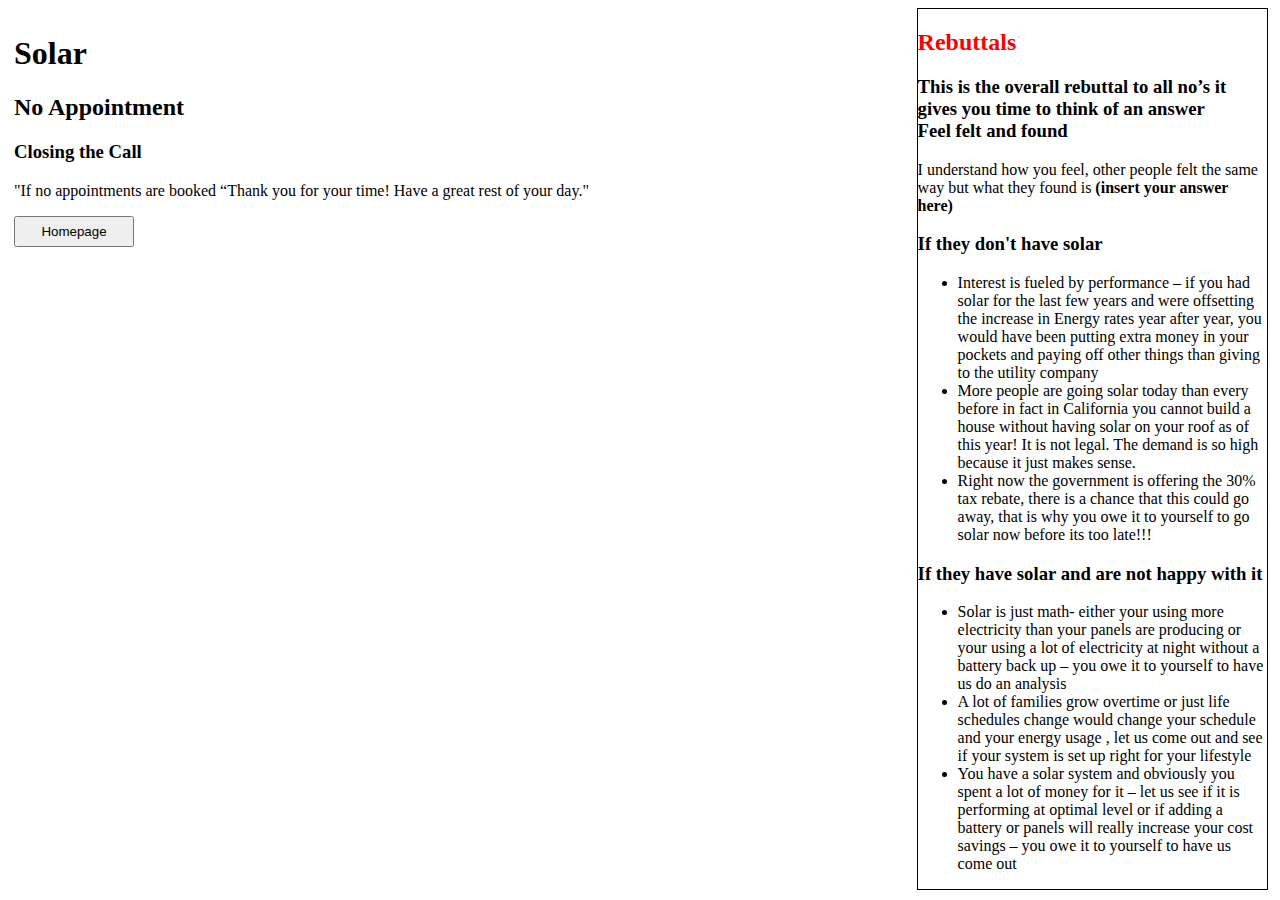
==== no-appointment.html @ aed3a658 "2.1 Revision" ====
<!DOCTYPE html>
<html lang="en">
<head>
    <meta charset="UTF-8">
    <meta name="viewport" content="width=device-width, initial-scale=1.0">
    <title>Solar script</title>
    <link rel="stylesheet" href="./styles.css">
</head>
<body>
    <div id="left-panel">
        <h1>Solar</h1>
        <h2>No Appointment</h2>
        <h3>Closing the Call</h3>
        <p>
            "If no appointments are booked “Thank you for your time! Have a great rest of your day."
        </p>
        <div class="menu">
            <button onclick="window.location.href='./index.html'">Homepage</button>
        </div>
    </div>
    <div id="right-panel">
    </div>
    <script src="./functions.js"></script> 
    <script>
        putPanel("right-panel", createRebuttalPanel());
    </script>
</body>
</html>
---- styles.css ----
body {
    display: flex;
    flex-direction: row;
    justify-content: space-between;
}

button {
    box-sizing: border-box;
    padding: 6px 12px;
}

#left-panel {
    box-sizing: border-box;
    padding: 6px;
    min-width: 300px;
    resize: horizontal;
    width: 75%;
    flex: 2 1 auto;
}

#right-panel {
    box-sizing: border-box;
    padding: 0 6px;
    min-width: 300px;
    height: 100%;
    width: 30%;
}

.menu {
    display: flex;
    flex-direction: column;
    min-width: 80px;
    max-width: 120px;
    gap: 14px;
}

.hideable {
    display: none;
}
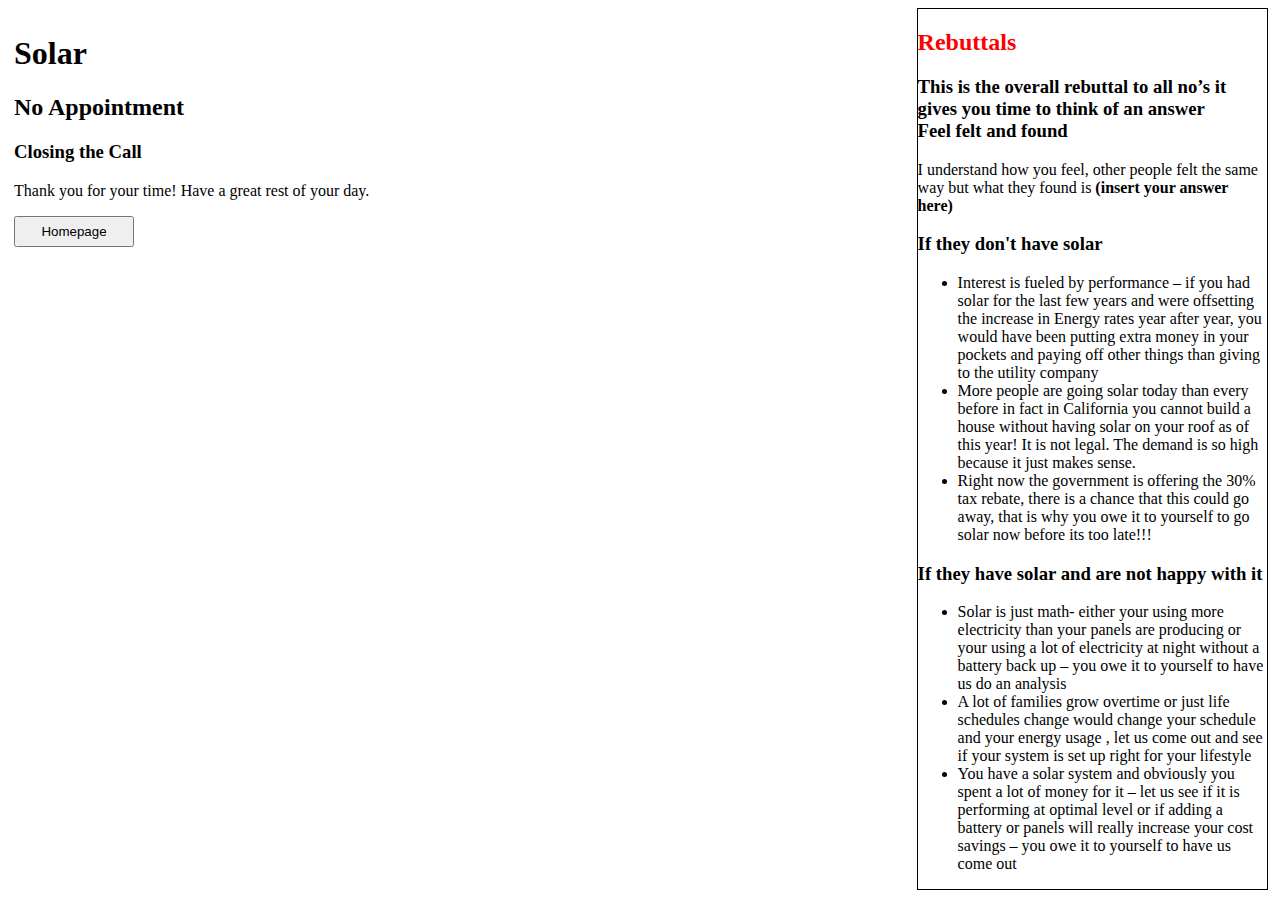
==== commit 47d84237: "Add roof not over question" ====
--- a/no-appointment.html
+++ b/no-appointment.html
@@ -12,7 +12,7 @@
         <h2>No Appointment</h2>
         <h3>Closing the Call</h3>
         <p>
-            "If no appointments are booked “Thank you for your time! Have a great rest of your day."
+           Thank you for your time! Have a great rest of your day.
         </p>
         <div class="menu">
             <button onclick="window.location.href='./index.html'">Homepage</button>
